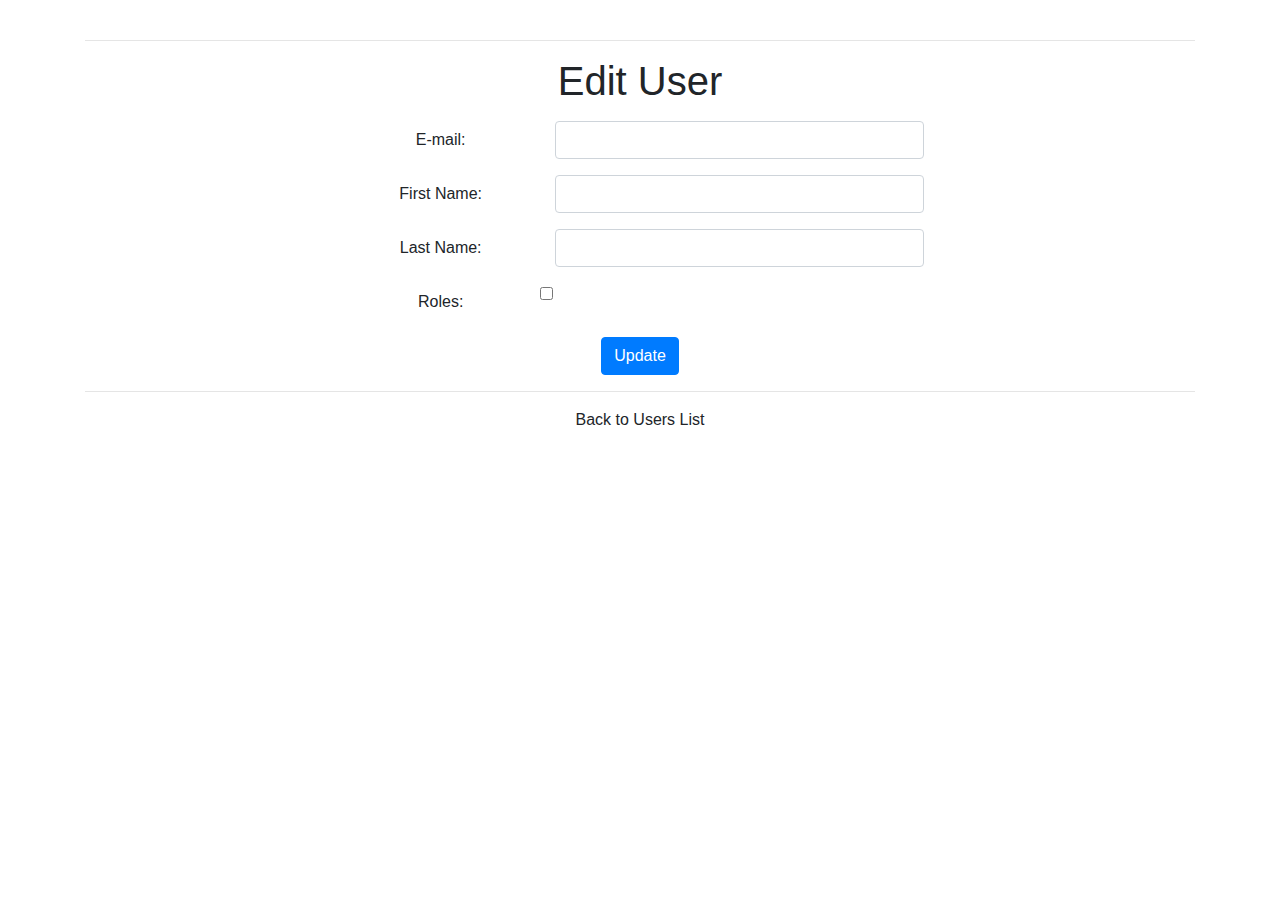
==== src/main/resources/templates/user_form.html @ 6c43d8c9 "Working code" ====
<!DOCTYPE html>
<html xmlns:th="http://www.thymeleaf.org">
<head>
<meta charset="ISO-8859-1">
<title>Volunteer Management System</title>

<link rel="stylesheet"
	href="https://stackpath.bootstrapcdn.com/bootstrap/4.1.3/css/bootstrap.min.css">
	<link rel="stylesheet" th:href="@{/css/subwindow.css}" />
</head>
<body>
    <div class="container text-center">
    <br>
		<hr>
        <div>
            <h1>Edit User</h1>
        </div>
        <form th:action="@{/users/save}" 
            method="post" style="max-width: 600px; margin: 0 auto;"
            th:object="${user}">
            <input type="hidden" th:field="*{id}"/>
        <div class="m-3">
            <div class="form-group row">
                <label class="col-form-label col-4">E-mail: </label>
                <div class="col-8">
                    <input type="email" class="form-control" th:field="*{email}"  required />
                </div>
            </div>
             
            <!--  <div class="form-group row">
                <label class="col-form-label col-4">Password: </label>
                <div class="col-8">
                    <input type="password" class="form-control" th:field="*{password}"
                            required minlength="6" maxlength="10"/>
                </div>
            </div>-->
             
            <div class="form-group row">
                <label class="col-form-label col-4">First Name: </label>
                <div class="col-8">
                    <input type="text" th:field="*{firstName}" class="form-control"
                            required minlength="2" maxlength="20"/>
                </div>
            </div>
             
            <div class="form-group row">
                <label class="col-form-label col-4">Last Name: </label>
                <div class="col-8">
                    <input type="text" th:field="*{lastName}" class="form-control"
                            required minlength="2" maxlength="20" />
                </div>
            </div>
    
  <div class="form-group row">
        <label class="col-form-label col-4" th:for="listRoles">Roles: </label>
        <th:block th:each="role : ${listRoles}">
            <input type="checkbox" name="roles" th:value="${role.id}">
            <label th:text="${role.name}"></label>
        </th:block>
        
    </div>
   			<div>
                <button type="submit" class="btn btn-primary">Update</button>
            </div>
        </div>
        </form>
         <hr>
            <a th:href = "@{/users}"> Back to Users List</a>
    </div>
</body>
</html>
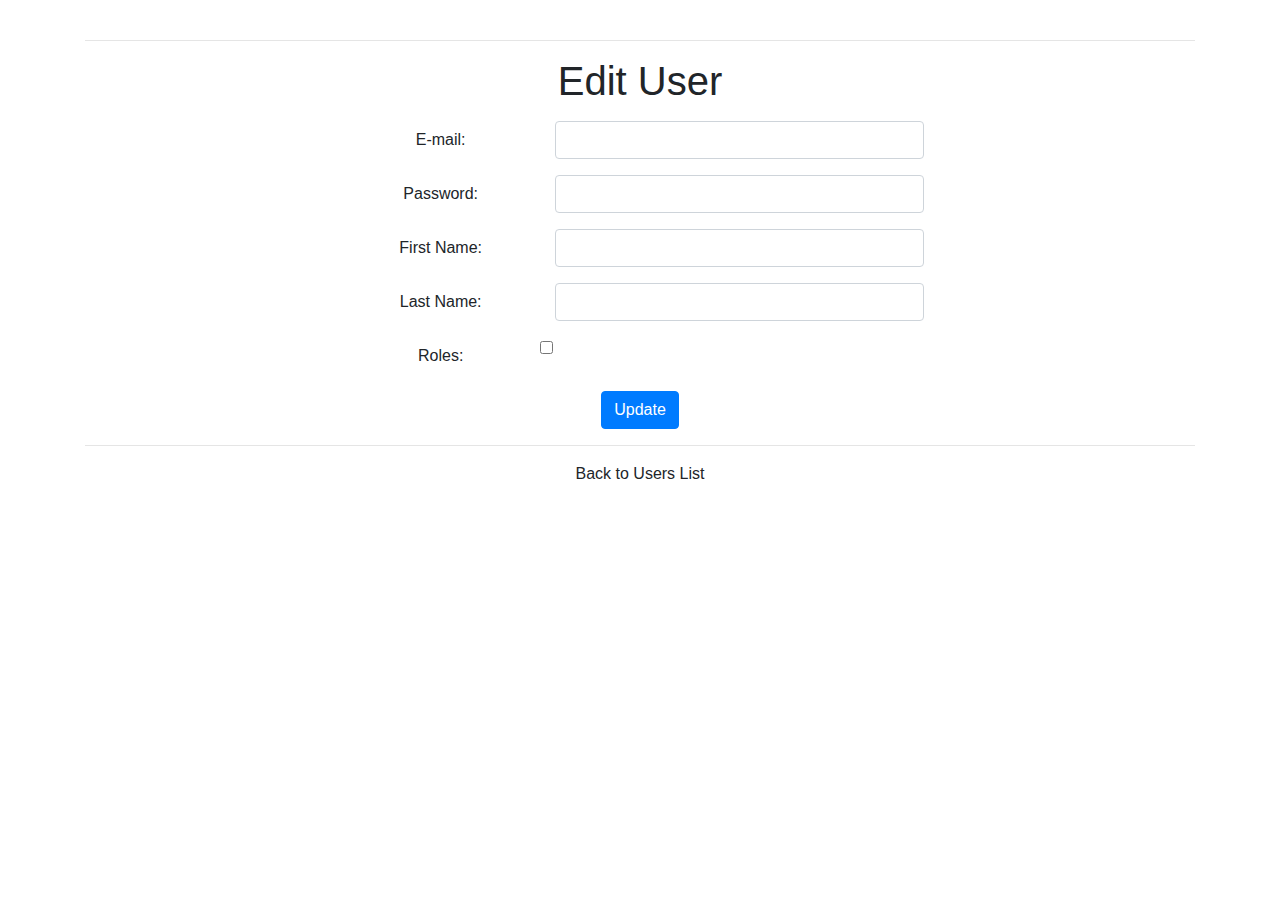
==== commit 3ff48f34: "updated user" ====
--- a/src/main/resources/templates/user_form.html
+++ b/src/main/resources/templates/user_form.html
@@ -27,13 +27,13 @@
                 </div>
             </div>
              
-            <!--  <div class="form-group row">
+              <div class="form-group row">
                 <label class="col-form-label col-4">Password: </label>
                 <div class="col-8">
                     <input type="password" class="form-control" th:field="*{password}"
                             required minlength="6" maxlength="10"/>
                 </div>
-            </div>-->
+            </div>
              
             <div class="form-group row">
                 <label class="col-form-label col-4">First Name: </label>
